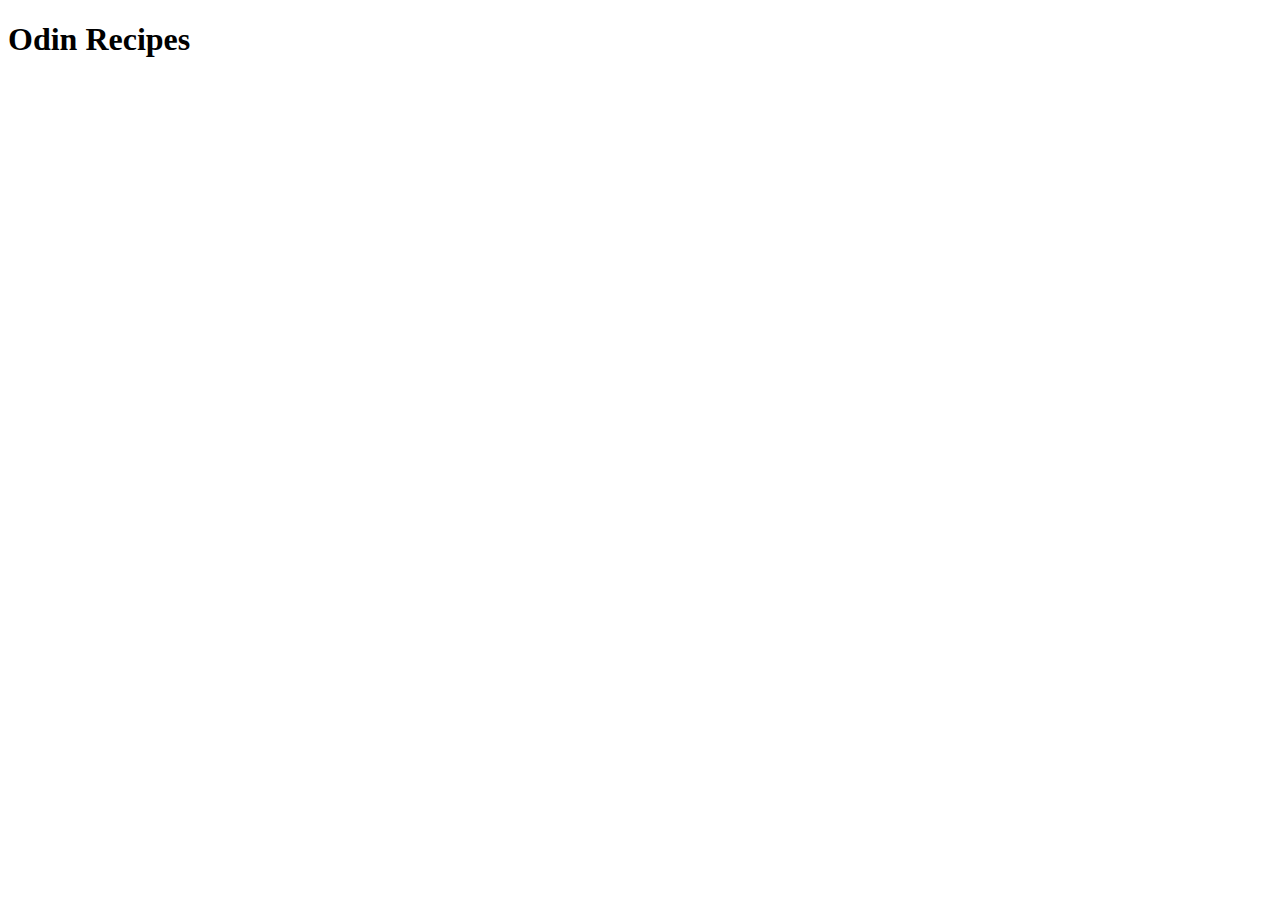
==== index.html @ 62baba54 "Create inital index.html" ====
<!DOCTYPE html>
<html lang="en">
<head>
    <meta charset="UTF-8">
    <meta http-equiv="X-UA-Compatible" content="IE=edge">
    <meta name="viewport" content="width=device-width, initial-scale=1.0">
    <title>Document</title>
</head>
<body>
    <h1>Odin Recipes</h1>
</body>
</html>
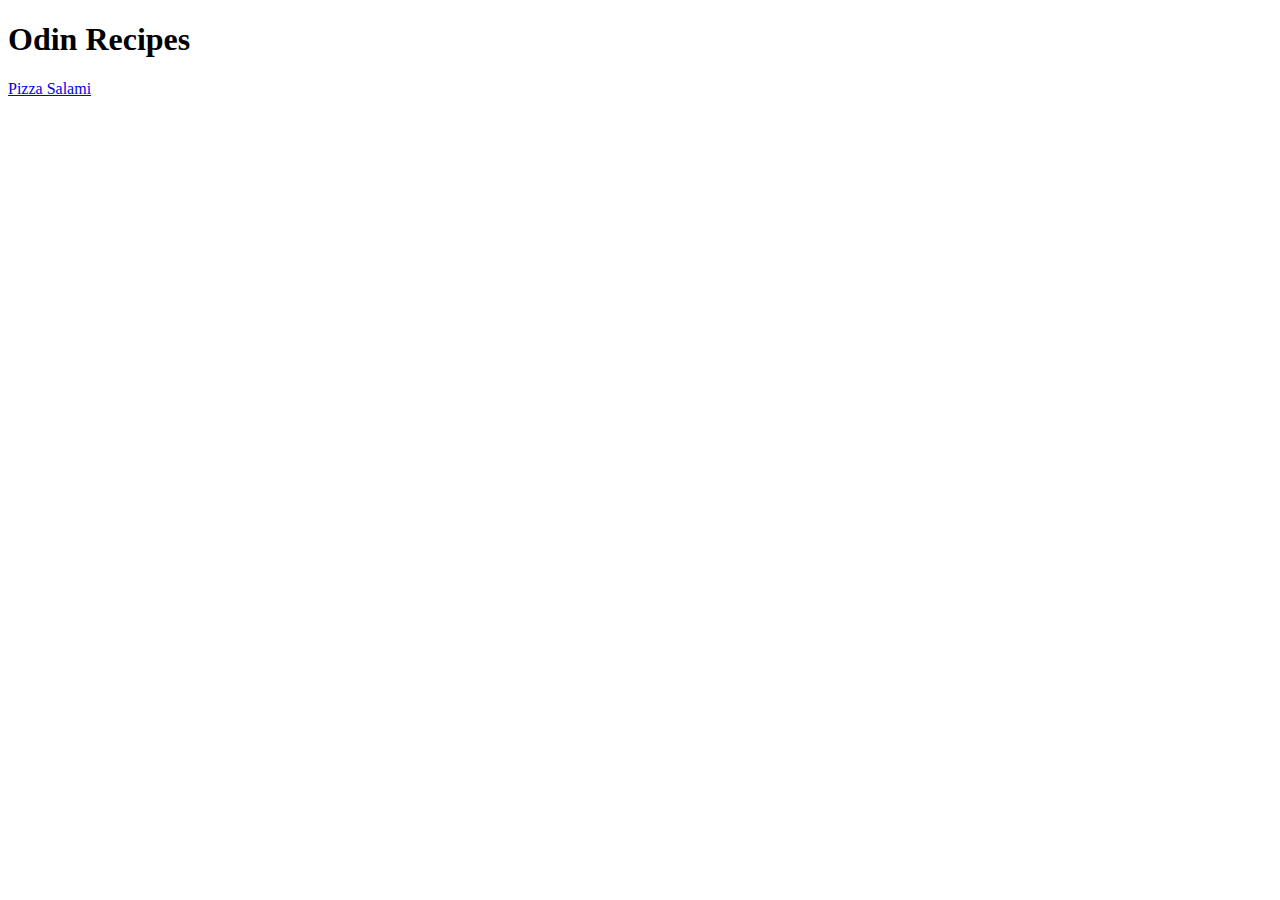
==== commit 19307e0b: "Create href Link to Pizza Salami Recipe" ====
--- a/index.html
+++ b/index.html
@@ -8,5 +8,6 @@
 </head>
 <body>
     <h1>Odin Recipes</h1>
+    <a href="/recipes/pizza_salami.html">Pizza Salami</a>
 </body>
 </html>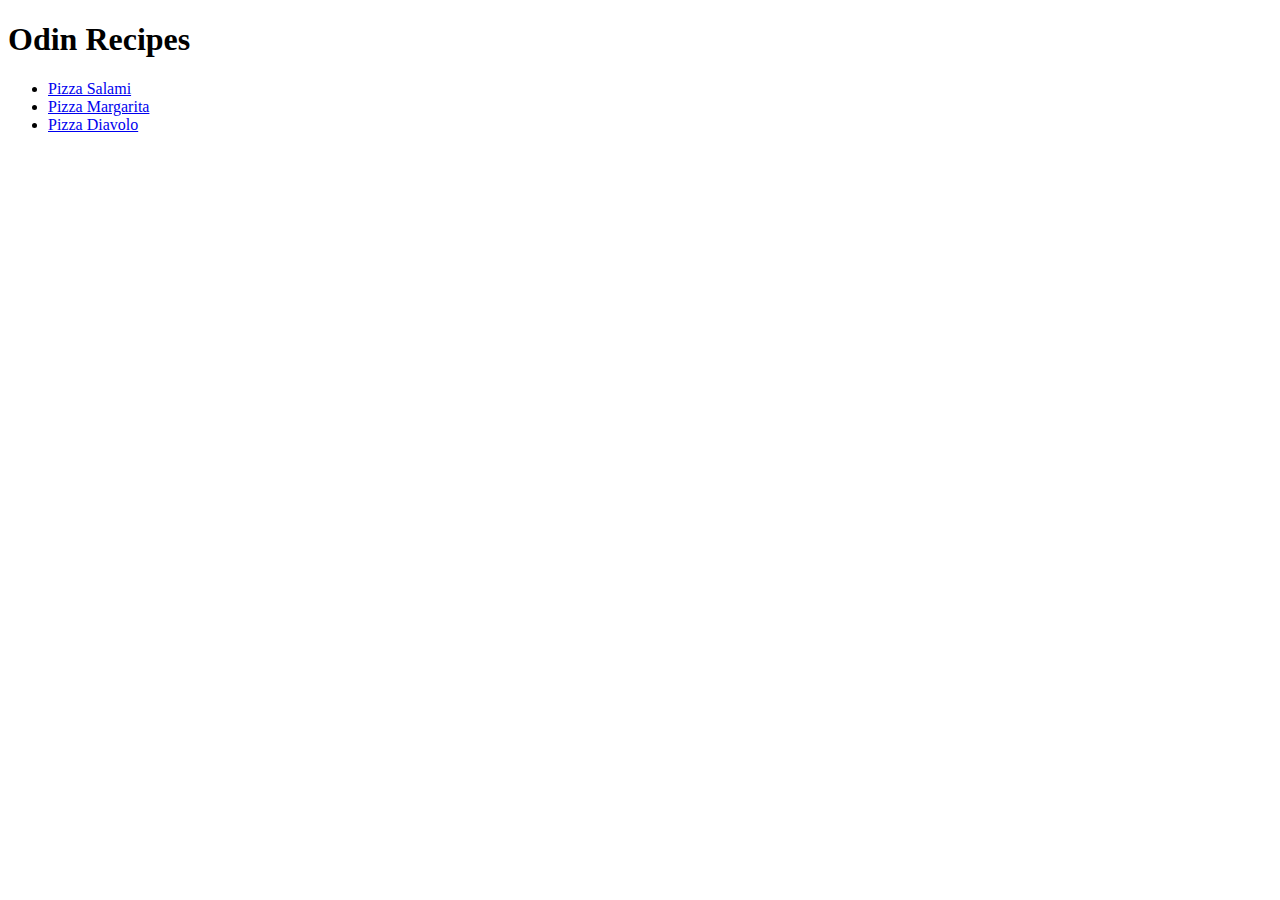
==== commit 83c25651: "Add pizza recipes to index recipes list" ====
--- a/index.html
+++ b/index.html
@@ -8,6 +8,10 @@
 </head>
 <body>
     <h1>Odin Recipes</h1>
-    <a href="/recipes/pizza_salami.html">Pizza Salami</a>
+    <ul>
+        <li><a href="recipes/pizza_salami.html">Pizza Salami</a></li>
+        <li><a href="recipes/pizza_margarita.html">Pizza Margarita</a></li>
+        <li><a href="recipes/pizza_diavolo.html">Pizza Diavolo</a></li>
+    </ul>
 </body>
 </html>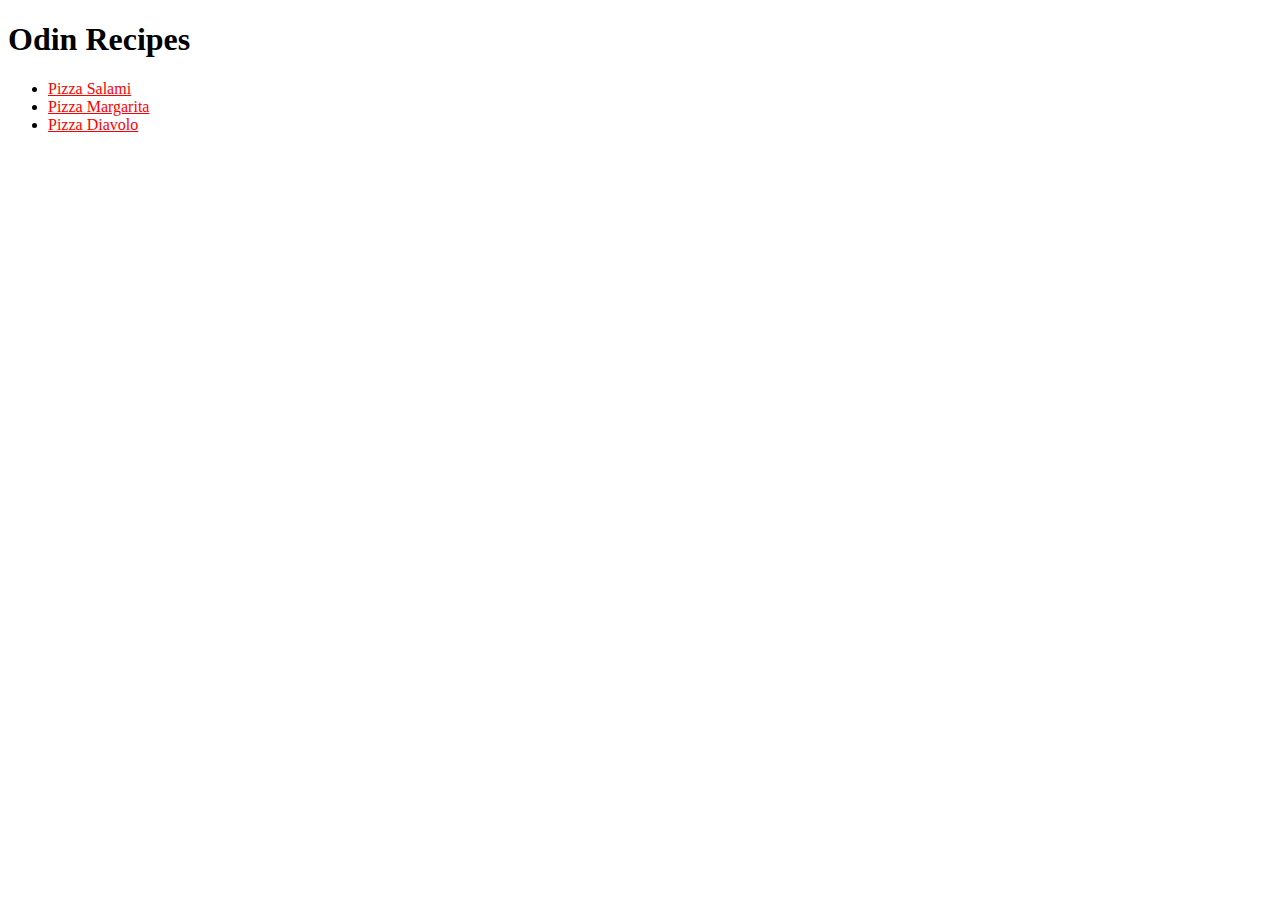
==== commit e9f88d5e: "Add Styles.css and relate Styles.css in index.html" ====
--- a/index.html
+++ b/index.html
@@ -5,6 +5,7 @@
     <meta http-equiv="X-UA-Compatible" content="IE=edge">
     <meta name="viewport" content="width=device-width, initial-scale=1.0">
     <title>Document</title>
+    <link rel="stylesheet" href="./assets/styles.css"
 </head>
 <body>
     <h1>Odin Recipes</h1>
--- a/assets/styles.css
+++ b/assets/styles.css
@@ -0,0 +1,8 @@
+div {
+    color: white;
+    background-color: black;
+  }
+  
+  a {
+    color: red;
+  }